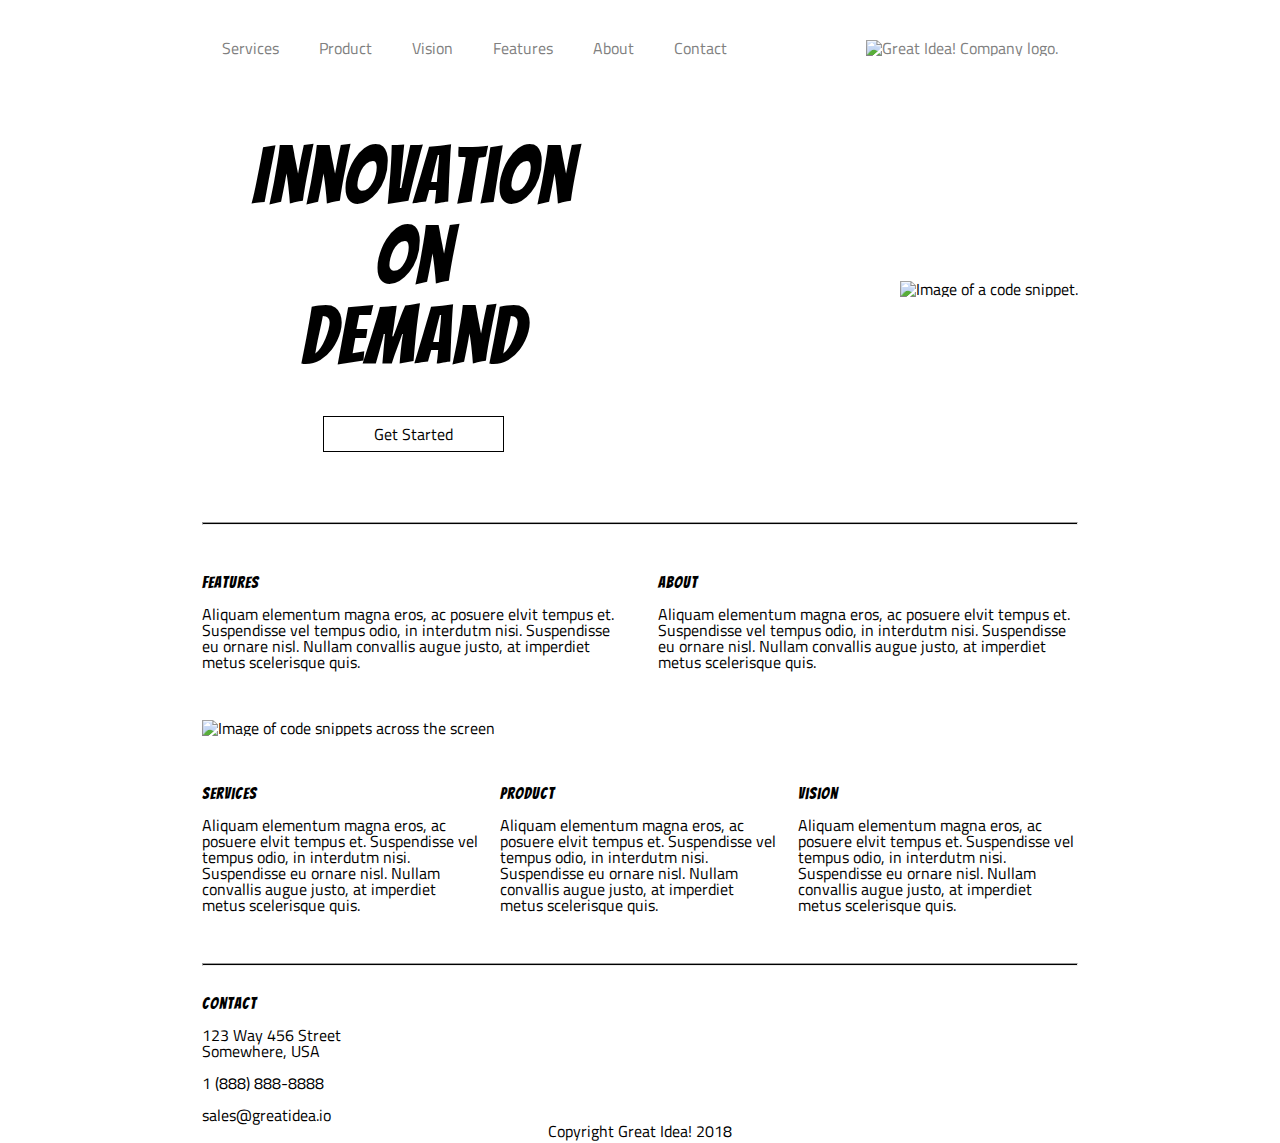
==== index.html @ 4eddac25 "Initial commit" ====
<!doctype html>

<html lang="en">

<head>
  <meta charset="utf-8">

  <title>Great Idea!</title>

  <link href="https://fonts.googleapis.com/css?family=Bangers|Titillium+Web" rel="stylesheet">
  <meta name="viewport" content="width=device-width, initial-scale=1">
  <link rel="stylesheet" href="css/index.css">

  <!--[if lt IE 9]>
    <script src="https://cdnjs.cloudflare.com/ajax/libs/html5shiv/3.7.3/html5shiv.js"></script>
  <![endif]-->
</head>

<body>
  <div id="content">
    <nav>
      <a href="index.html" class="logo-mobile"><img src="img/logo.png" alt="Great Idea! Company logo."></a>

      <a href="#">Services</a>
      <a href="#">Product</a>
      <a href="#">Vision</a>
      <a href="#">Features</a>
      <a href="#">About</a>
      <a href="#">Contact</a>

      <a href="index.html" class="logo"><img src="img/logo.png" alt="Great Idea! Company logo."></a>
    </nav>


    <header>
      <div>
        <h1>
          Innovation<br>
          On<br>
          Demand
        </h1>

        <a href="">Get Started</a>
      </div>

      <img id="header-img" src="img/header-img.png" alt="Image of a code snippet.">
    </header>

    <hr>

    <section class="columns column1">
      <div>
        <h3>Features</h3>
        <p>
          Aliquam elementum magna eros, ac posuere elvit tempus et. Suspendisse vel tempus odio, in interdutm nisi.
          Suspendisse
          eu ornare nisl. Nullam convallis augue justo, at imperdiet metus scelerisque quis.
        </p>
      </div>

      <div>
        <h3>About</h3>
        <p>
          Aliquam elementum magna eros, ac posuere elvit tempus et. Suspendisse vel tempus odio, in interdutm nisi.
          Suspendisse
          eu ornare nisl. Nullam convallis augue justo, at imperdiet metus scelerisque quis.
        </p>
      </div>
    </section>

    <img class="middle-img" src="img/mid-page-accent.jpg" alt="Image of code snippets across the screen">

    <section class="columns column2">
      <div>
        <h3>Services</h3>
        <p>
          Aliquam elementum magna eros, ac posuere elvit tempus et. Suspendisse vel tempus odio, in interdutm nisi.
          Suspendisse
          eu ornare nisl. Nullam convallis augue justo, at imperdiet metus scelerisque quis.
        </p>
      </div>

      <div>
        <h3>Product</h3>
        <p>
          Aliquam elementum magna eros, ac posuere elvit tempus et. Suspendisse vel tempus odio, in interdutm nisi.
          Suspendisse
          eu ornare nisl. Nullam convallis augue justo, at imperdiet metus scelerisque quis.
        </p>
      </div>

      <div>
        <h3>Vision</h3>
        <p>
          Aliquam elementum magna eros, ac posuere elvit tempus et. Suspendisse vel tempus odio, in interdutm nisi.
          Suspendisse
          eu ornare nisl. Nullam convallis augue justo, at imperdiet metus scelerisque quis.
        </p>
      </div>
    </section>

    <hr>

    <section>
      <h3>Contact</h3>
      123 Way 456 Street<br>
      Somewhere, USA<br><br>
      1 (888) 888-8888<br><br>
      sales@greatidea.io
    </section>

    <footer>
      Copyright Great Idea! 2018
    </footer>
  </div>
</body>

</html>
---- css/index.css ----
/* http://meyerweb.com/eric/tools/css/reset/ 
   v2.0 | 20110126
   License: none (public domain)
*/

html, body, div, span, applet, object, iframe, h1, h2, h3, h4, h5, h6, p, blockquote, pre, a, abbr, acronym, address, big, cite, code, del, dfn, em, img, ins, kbd, q, s, samp, small, strike, strong, sub, sup, tt, var, b, u, i, center, dl, dt, dd, ol, ul, li, fieldset, form, label, legend, table, caption, tbody, tfoot, thead, tr, th, td, article, aside, canvas, details, embed, figure, figcaption, footer, header, hgroup, menu, nav, output, ruby, section, summary, time, mark, audio, video {
	margin: 0;
	padding: 0;
	border: 0;
	font-size: 100%;
	font: inherit;
	vertical-align: baseline;
}

/* HTML5 display-role reset for older browsers */

article, aside, details, figcaption, figure, footer, header, hgroup, menu, nav, section {
	display: block;
}

body {
	line-height: 1;
}

ol, ul {
	list-style: none;
}

blockquote, q {
	quotes: none;
}

blockquote:before, blockquote:after, q:before, q:after {
	content: '';
	content: none;
}

table {
	border-collapse: collapse;
	border-spacing: 0;
}

/* Set every element's box-sizing to border-box */

* {
	box-sizing: border-box;
}

html, body {
	height: 100%;
	font-family: 'Titillium Web', sans-serif;
}

h1, h2, h3, h4, h5 {
	font-family: 'Bangers', cursive;
	letter-spacing: 1px;
	margin-bottom: 15px;
}

/* Copy and paste your work from yesterday here and start to refactor into flexbox */

#content {
	max-width: 876px;
	margin: 0 auto;
}

nav {
	margin: 40px 0;
	display: flex;
	align-items: center;
}

nav a {
	text-decoration: none;
	color: gray;
	margin: 0 20px;
}

.logo-mobile {
	display: none;
}

.logo {
	margin-left: auto;
}

header {
	display: flex;
	justify-content: space-between;
	align-items: center;
	text-align: center;
	margin: 80px 0;
}

header div {
	margin-left: 50px;
}

h1 {
	font-size: 80px;
	text-align: center;
	margin-bottom: 50px;
}

h2 {
	font-size: 30px;
	margin: 30px 0 15px 0;
}

header a {
	text-align: center;
	text-decoration: none;
	color: black;
	border: 1px solid black;
	padding: 5px 50px;
}

.columns {
	display: flex;
	justify-content: space-between;
	margin: 50px 0;
}

.column1 div {
	width: 48%
}

.column2 div {
	width: 32%
}

hr {
	background-color: black;
	margin: 30px 0;
	height: 3px;
}

footer {
	text-align: center;
}

#cards {
	display: flex;
	justify-content: space-between;
	flex-wrap: wrap;
}

#cards section {
	border: 1px solid black;
	background-color: #eeeeee;
	width: 420px;
	padding: 20px;
	margin: 17px 0;
}

#cards a {
	text-decoration: none;
	color: black;
	font-size: 13px;
	border: 1px solid black;
	margin-top: 20px;
	padding: 7px 30px;
	border-radius: 5px;
	background-color: white;
	display: inline-block;
}

#facts {
	display: flex;
	flex-wrap: wrap;
	justify-content: space-between;
	margin-bottom: 80px;
}

#facts-div {
	max-width: 420px;
}

#facts-div p {
	margin-bottom: 30px;
}

#facts-div ul {
	line-height: 30px;
	list-style: square;
	margin-left: 20px;
}

@media (max-width: 876px) {
	#content {
		width: 90%;
	}

	#cards {
		justify-content: center;
	}

	#cards section {
		width: 100%;
	}

	#facts {
		justify-content: center;
	}

	img {
		max-width: 100%;
	}

	nav {
		justify-content: space-between;
		flex-wrap: wrap;
	}

	nav a {
		margin: 0;
	}

	.logo-mobile {
		display: block;
		width: 100%;
		margin: 0 0 20px 0;
	}

	.logo {
		display: none;
	}

	header {
		flex-direction: column;
		justify-content: center;
	}

	header div {
		margin: 0 0 50px 0;
	}

	.columns {
		flex-wrap: wrap;
	}

	.column1 div, .column2 div {
		width: 100%;
		margin: 15px 0;
	}
}
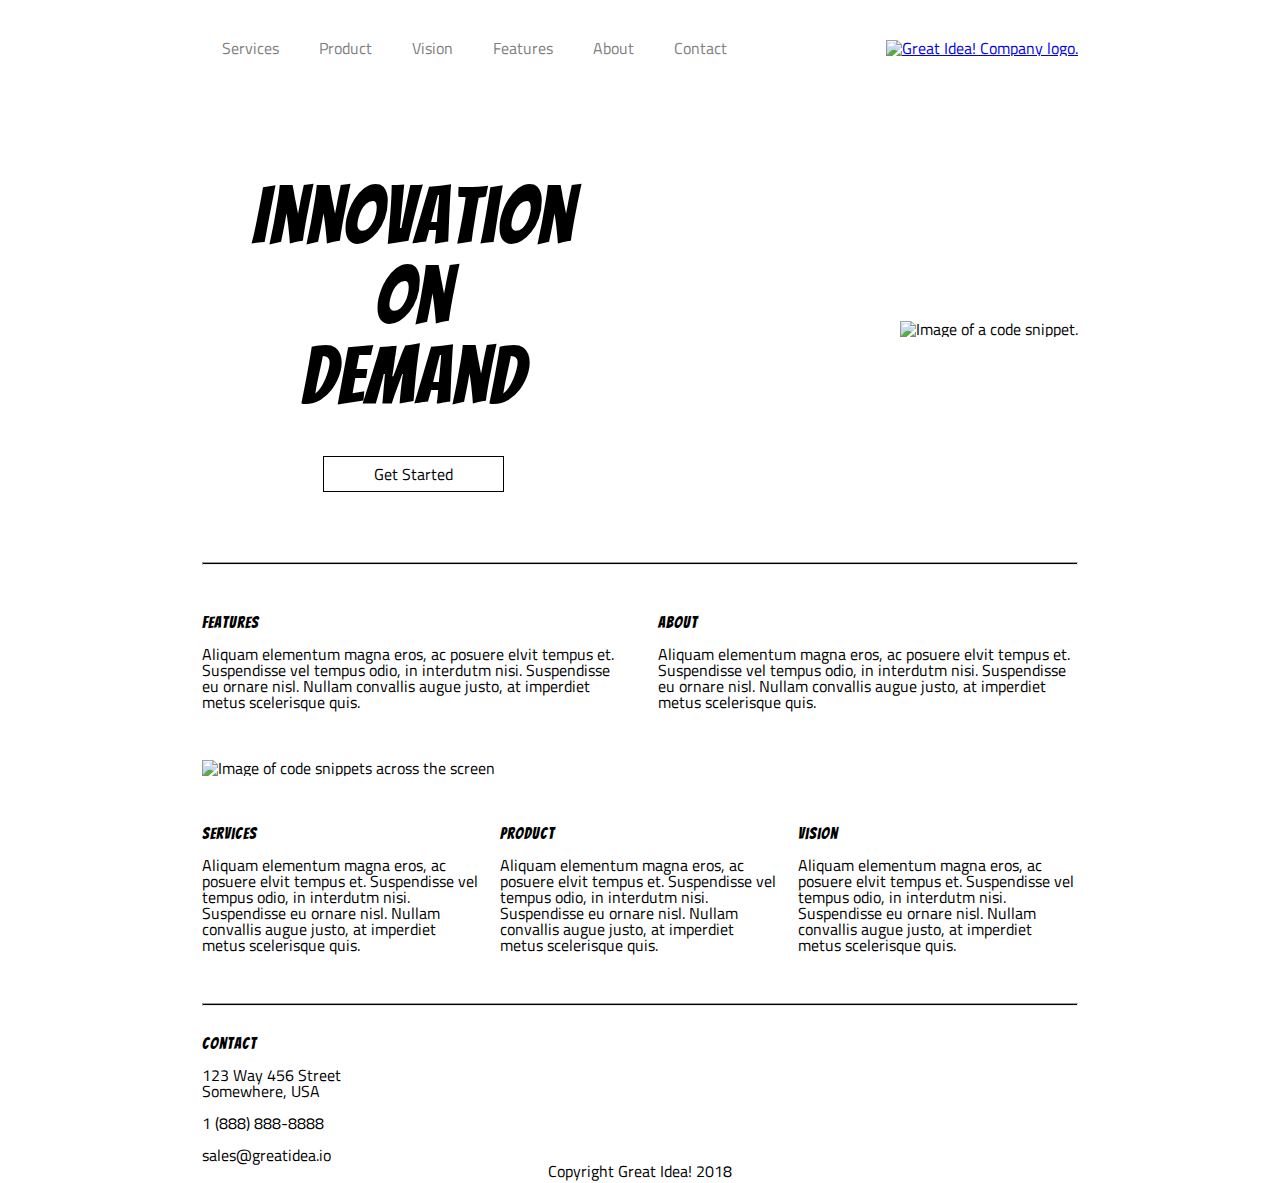
==== commit d430f710: "Add tablet view" ====
--- a/index.html
+++ b/index.html
@@ -18,19 +18,17 @@
 
 <body>
   <div id="content">
-    <nav>
-      <a href="index.html" class="logo-mobile"><img src="img/logo.png" alt="Great Idea! Company logo."></a>
-
-      <a href="#">Services</a>
-      <a href="#">Product</a>
-      <a href="#">Vision</a>
-      <a href="#">Features</a>
-      <a href="#">About</a>
-      <a href="#">Contact</a>
-
+    <div id="nav-div">
+      <nav>
+        <a href="#">Services</a>
+        <a href="#">Product</a>
+        <a href="#">Vision</a>
+        <a href="#">Features</a>
+        <a href="#">About</a>
+        <a href="#">Contact</a>
+      </nav>
       <a href="index.html" class="logo"><img src="img/logo.png" alt="Great Idea! Company logo."></a>
-    </nav>
-
+    </div>
 
     <header>
       <div>
--- a/css/index.css
+++ b/css/index.css
@@ -60,14 +60,48 @@
 /* Copy and paste your work from yesterday here and start to refactor into flexbox */
 
 #content {
+	width: 90%;
 	max-width: 876px;
 	margin: 0 auto;
 }
 
+@media(max-width: 800px) {
+	#content {
+		width: 80%;
+	}
+}
+
+#nav-div {
+	display: flex;
+	align-items: center;
+}
+
+@media(max-width: 800px) {
+	#nav-div {
+		flex-direction: column-reverse;
+		align-items: center;
+		justify-content: center;
+	}
+}
+
 nav {
 	margin: 40px 0;
 	display: flex;
 	align-items: center;
+}
+
+@media(max-width: 800px) {
+	nav {
+		width: 100%;
+		justify-content: space-between;
+	}
+}
+
+@media(max-width: 500px) {
+	nav {
+		flex-direction: column;
+		flex-wrap: wrap;
+	}
 }
 
 nav a {
@@ -76,12 +110,42 @@
 	margin: 0 20px;
 }
 
-.logo-mobile {
-	display: none;
+@media(max-width: 800px) {
+	nav a {
+		margin: 0;
+	}
+}
+
+@media(max-width: 500px) {
+	nav a {
+		text-align: center;
+		width: 100%;
+		font-size: 20px;
+		padding: 20px 0;
+		border-bottom: 1px solid black;
+	}
+}
+
+@media(max-width: 800px) {
+	#nav-div {
+		margin-top: 40px;
+	}
 }
 
 .logo {
 	margin-left: auto;
+}
+
+@media(max-width: 800px) {
+	.logo {
+		margin-left: 0;
+	}
+}
+
+@media(max-width: 500px) {
+	.logo {
+		margin-left: 0;
+	}
 }
 
 header {
@@ -92,8 +156,34 @@
 	margin: 80px 0;
 }
 
+@media(max-width: 800px) {
+	header {
+		margin-top: 30px;
+		justify-content: center;
+	}
+}
+
+@media(max-width: 500px) {
+	header {
+		flex-direction: column;
+		justify-content: center;
+	}
+}
+
 header div {
 	margin-left: 50px;
+}
+
+@media(max-width: 500px) {
+	header div {
+		margin: 0 0 50px 0;
+	}
+}
+
+@media(max-width: 800px) {
+	header img {
+		display:none;
+	}
 }
 
 h1 {
@@ -121,12 +211,25 @@
 	margin: 50px 0;
 }
 
+@media(max-width: 500px) {
+	.columns {
+		flex-wrap: wrap;
+	}
+}
+
 .column1 div {
 	width: 48%
 }
 
 .column2 div {
 	width: 32%
+}
+
+@media(max-width: 500px) {
+	.column1 div, .column2 div {
+		width: 100%;
+		margin: 15px 0;
+	}
 }
 
 hr {
@@ -137,12 +240,19 @@
 
 footer {
 	text-align: center;
+	margin-bottom: 30px;
 }
 
 #cards {
 	display: flex;
 	justify-content: space-between;
 	flex-wrap: wrap;
+}
+
+@media(max-width: 500px) {
+	#cards {
+		justify-content: center;
+	}
 }
 
 #cards section {
@@ -151,6 +261,12 @@
 	width: 420px;
 	padding: 20px;
 	margin: 17px 0;
+}
+
+@media(max-width: 500px) {
+	#cards section {
+		width: 100%;
+	}
 }
 
 #cards a {
@@ -172,6 +288,12 @@
 	margin-bottom: 80px;
 }
 
+@media(max-width: 500px) {
+	#facts {
+		justify-content: center;
+	}
+}
+
 #facts-div {
 	max-width: 420px;
 }
@@ -186,61 +308,6 @@
 	margin-left: 20px;
 }
 
-@media (max-width: 876px) {
-	#content {
-		width: 90%;
-	}
-
-	#cards {
-		justify-content: center;
-	}
-
-	#cards section {
-		width: 100%;
-	}
-
-	#facts {
-		justify-content: center;
-	}
-
-	img {
-		max-width: 100%;
-	}
-
-	nav {
-		justify-content: space-between;
-		flex-wrap: wrap;
-	}
-
-	nav a {
-		margin: 0;
-	}
-
-	.logo-mobile {
-		display: block;
-		width: 100%;
-		margin: 0 0 20px 0;
-	}
-
-	.logo {
-		display: none;
-	}
-
-	header {
-		flex-direction: column;
-		justify-content: center;
-	}
-
-	header div {
-		margin: 0 0 50px 0;
-	}
-
-	.columns {
-		flex-wrap: wrap;
-	}
-
-	.column1 div, .column2 div {
-		width: 100%;
-		margin: 15px 0;
-	}
+img {
+	max-width: 100%;
 }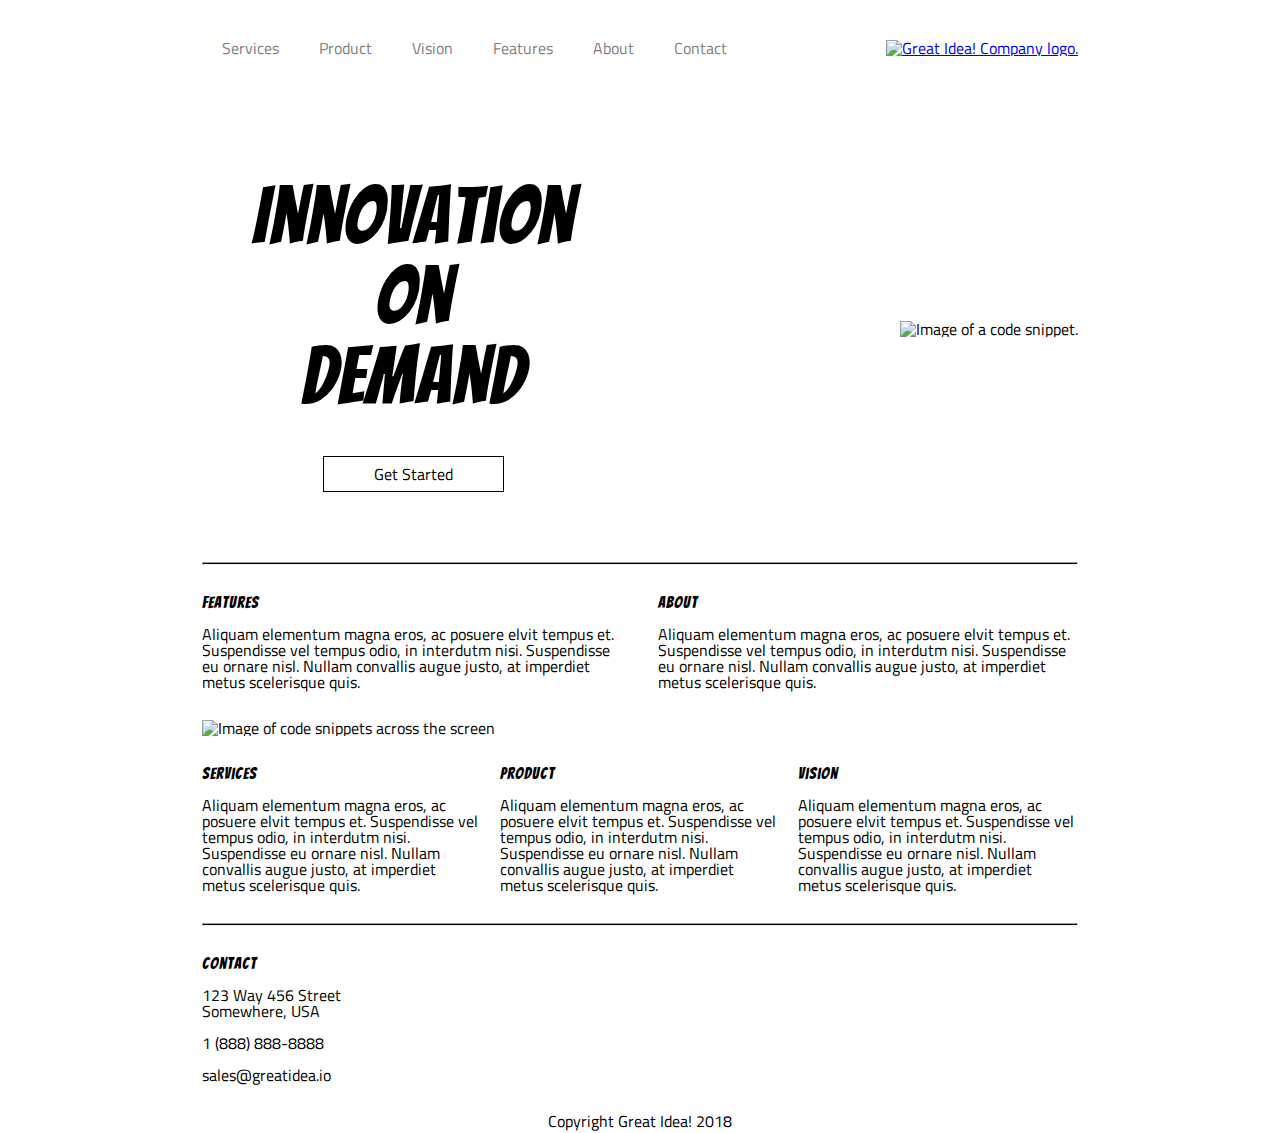
==== commit 08af6d84: "Add servives page" ====
--- a/index.html
+++ b/index.html
@@ -20,7 +20,7 @@
   <div id="content">
     <div id="nav-div">
       <nav>
-        <a href="#">Services</a>
+        <a href="services.html">Services</a>
         <a href="#">Product</a>
         <a href="#">Vision</a>
         <a href="#">Features</a>
--- a/css/index.css
+++ b/css/index.css
@@ -79,8 +79,13 @@
 @media(max-width: 800px) {
 	#nav-div {
 		flex-direction: column-reverse;
-		align-items: center;
-		justify-content: center;
+		margin-top: 40px;
+	}
+}
+
+@media(max-width: 500px) {
+	#nav-div a img {
+		margin-bottom: -20px;
 	}
 }
 
@@ -124,11 +129,9 @@
 		padding: 20px 0;
 		border-bottom: 1px solid black;
 	}
-}
-
-@media(max-width: 800px) {
-	#nav-div {
-		margin-top: 40px;
+
+	nav a:first-of-type {
+		border-top: 1px solid black;
 	}
 }
 
@@ -165,8 +168,7 @@
 
 @media(max-width: 500px) {
 	header {
-		flex-direction: column;
-		justify-content: center;
+		margin: 0;
 	}
 }
 
@@ -208,12 +210,13 @@
 .columns {
 	display: flex;
 	justify-content: space-between;
-	margin: 50px 0;
+	margin: 30px 0;
 }
 
 @media(max-width: 500px) {
 	.columns {
 		flex-wrap: wrap;
+		margin: 60px 0;
 	}
 }
 
@@ -221,14 +224,33 @@
 	width: 48%
 }
 
+@media(max-width: 500px) {
+	.column1 div {
+		width: 100%;
+	}
+}
+
+@media(max-width: 500px) {
+	.column1 div:nth-of-type(1) {
+		width: 100%;
+		margin-bottom: 30px;
+	}
+}
+
 .column2 div {
 	width: 32%
 }
 
 @media(max-width: 500px) {
-	.column1 div, .column2 div {
-		width: 100%;
-		margin: 15px 0;
+	.column2 div {
+		width: 100%;
+	}
+}
+
+@media(max-width: 500px) {
+	.column2 div:nth-of-type(2) {
+		width: 100%;
+		margin: 30px 0;
 	}
 }
 
@@ -240,7 +262,7 @@
 
 footer {
 	text-align: center;
-	margin-bottom: 30px;
+	margin: 30px 0;
 }
 
 #cards {
